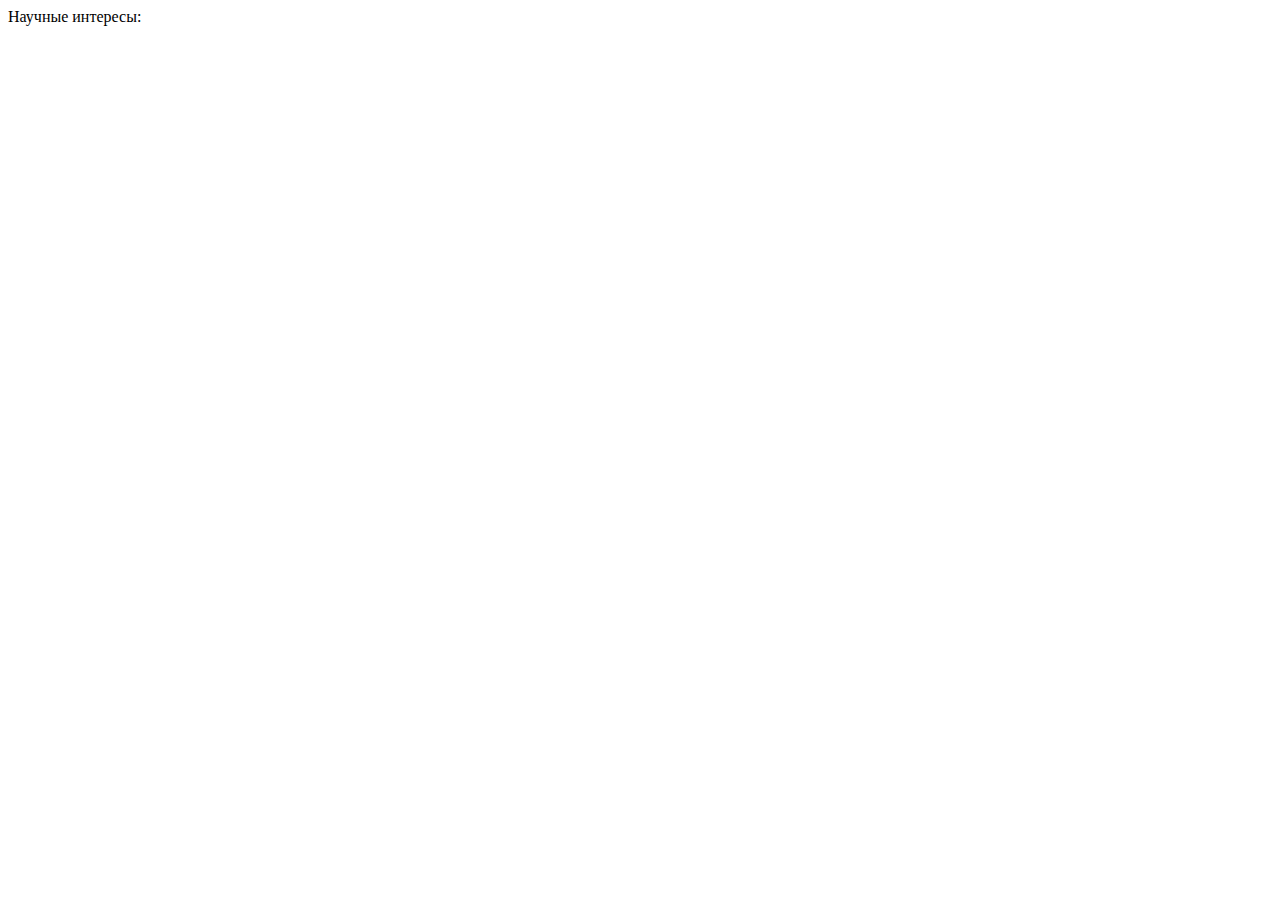
==== science.html @ bf60fa8d "Add files via upload" ====
<!DOCTYPE html>
<html lang="en">
<head>
   <meta charset="UTF-8">
   <meta name="viewport" content="width=device-width, initial-scale=1.0">
   <link rel="stylesheet" href="css/styles_science.css">
   <title>Наука</title>
</head>
<body>
   <div class="wrapper">
      <div class="text">
         Научные интересы:
      </div>
      <div class="interests">
         <img class="first" src="/img/ai.jpeg" alt="">
         <img class="second" src="/img/manage.jpg" alt="">
         <img class="third" src="/img/web.jpeg" alt="">
      </div>
   </div>
</body>
</html>
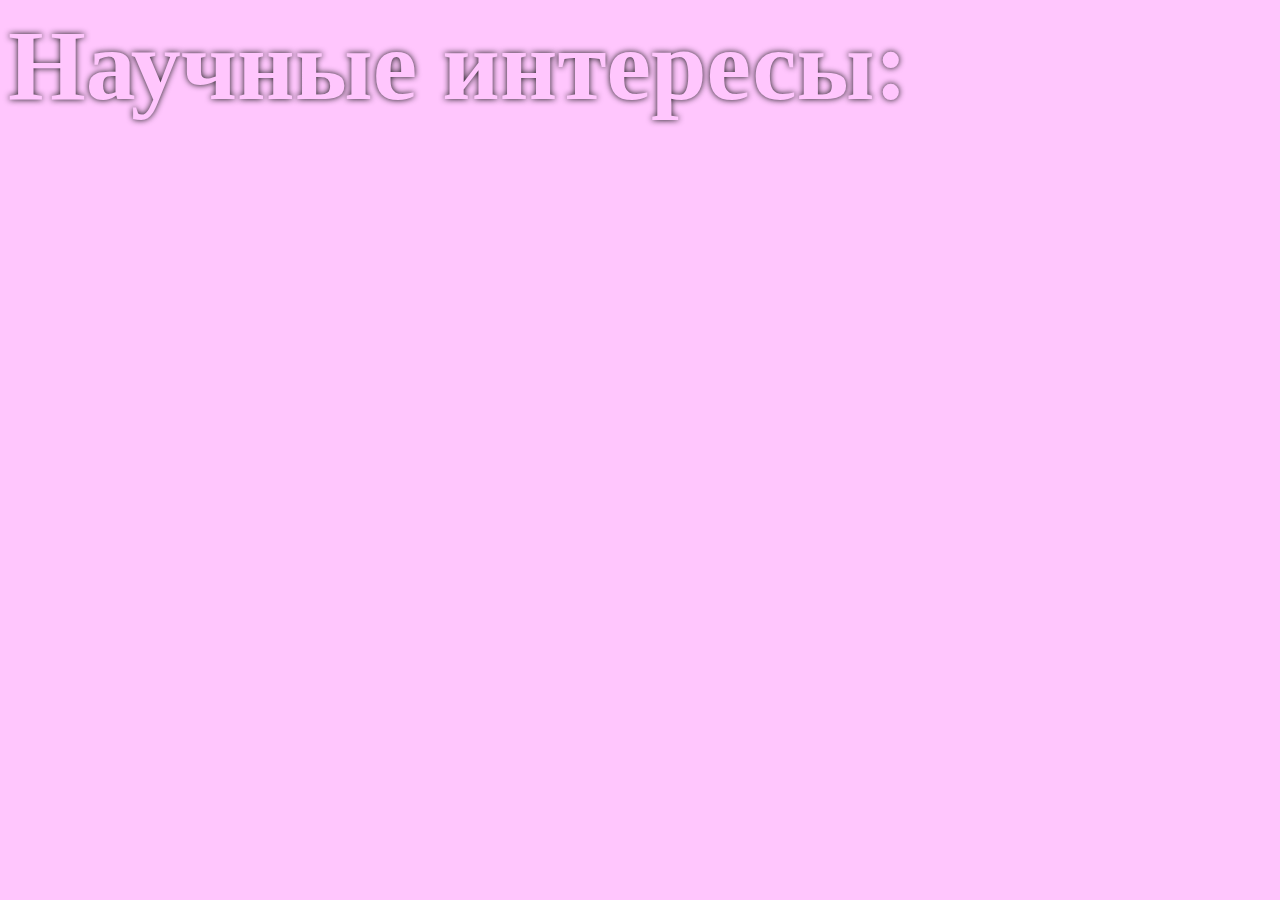
==== commit 6cc0b3aa: "Update science.html" ====
--- a/science.html
+++ b/science.html
@@ -12,10 +12,10 @@
          Научные интересы:
       </div>
       <div class="interests">
-         <img class="first" src="/img/ai.jpeg" alt="">
-         <img class="second" src="/img/manage.jpg" alt="">
-         <img class="third" src="/img/web.jpeg" alt="">
+         <img class="first" src="img/ai.jpeg" alt="">
+         <img class="second" src="img/manage.jpg" alt="">
+         <img class="third" src="img/web.jpeg" alt="">
       </div>
    </div>
 </body>
-</html>+</html>
--- a/css/styles_science.css
+++ b/css/styles_science.css
@@ -0,0 +1,30 @@
+body{
+   background-color: rgb(255, 198, 253);
+}
+.text{
+   font-family: montserrat;
+   font-size: 100px;
+   margin-bottom: 30px;
+   font-weight: bold;
+   color: rgb(255, 198, 253);
+   text-shadow: 0 0 6px rgb(18, 18, 18);
+}
+.interests img{
+   width: 500px;
+}
+@keyframes coming {
+   from { opacity: 0 }
+   to { opacity: 100% }
+}
+.first{
+   opacity: 0;
+   animation: coming 2s forwards 1s;
+}
+.second{
+   opacity: 0;
+   animation: coming 2s forwards 3s;
+}
+.third{
+   opacity: 0;
+   animation: coming 2s forwards 5s;
+}